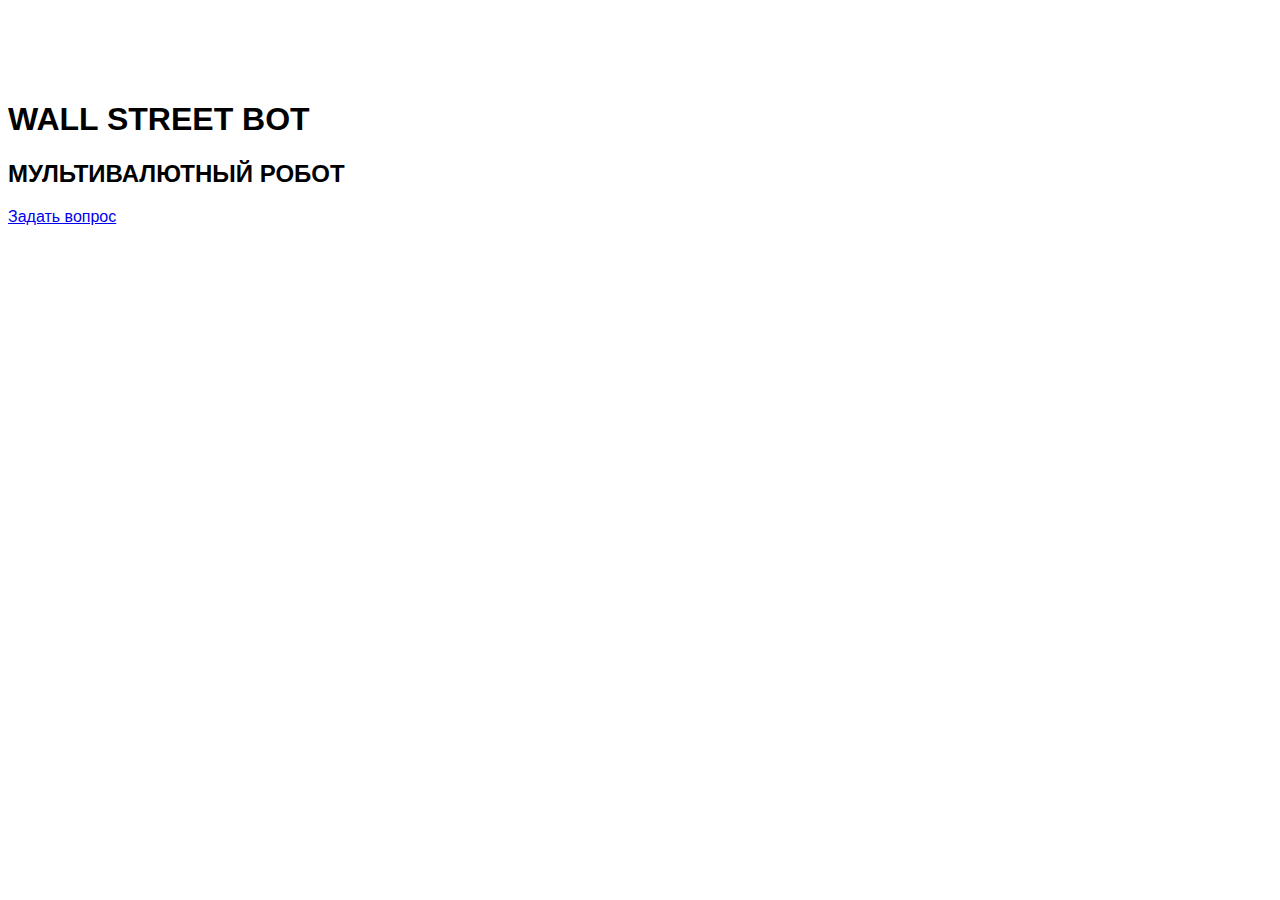
==== index.html @ c4741eb3 "Update and rename Wsb.html to index.html" ====
<!DOCTYPE html>
<html lang="en">
<head>  
    <meta charset="UTF-8">
    <meta name="viewport" content="width=width-device, user-scalable=no, initial-scale=1.0, user-scalable=no">
    <meta http-equiv="X-UA-Compatible" content="ie=edge">
    <link rel="stylesheet" href="https://stackpath.bootstrapcdn.com/bootstrap/4.2.1/css/bootstrap.min.css" integrity="sha384-GJzZqFGwb1QTTN6wy59ffF1BuGJpLSa9DkKMp0DgiMDm4iYMj70gZWKYbI706tWS" crossorigin="anonymous">
    <link rel="stylesheet" href="style.css">
    <link rel="stylesheet" href="https://maxcdn.bootstrapcdn.com/font-awesome/4.7.0/css/font-awesome.min.css">
    <link href="http://allfont.ru/allfont.css?fonts=impact" rel="stylesheet" type="text/css" />
 <title>Document</title>
</head>
<body>
    <Div class="container center-block" >
        <div class="row">
            <div class="col-xl-2 ml-auto">
        <ul class="list-inline list-justify">
            <Li>
            <a href="mailto:wallstreetbot17@gmail.com">   <img src="C:/Site/Pr2/resourse/image/wsb/mail.png" alt=""></a> 
            </Li>
            <Li>
            <a href="tg://resolve?domain=wsbfree"> <img src="C:/Site/Pr2/resourse/image/wsb/tlg.png" alt=""></a>
            </Li>
            <Li>
             <a href="https://api.whatsapp.com/send?phone=79871065057">   <img src="C:/Site/Pr2/resourse/image/wsb/whatsapp.png" alt=""></a>
            </Li>
        </ul>
            </div>
        </div>
    </Div>

<div class="container">
    <div class="row" >
        <div class="col-xl-2">
            <div class="logo">
            <img src="C:/Site/Pr2/resourse/image/wsb/Logo_wsb.png" alt="">
        </div>
        </div>
        <div class="col-xl-7">
             <div class="lider">
            <h1>  WALL STREET BOT </h1>
            <h2>МУЛЬТИВАЛЮТНЫЙ РОБОТ </h2>
            </div>
        </div>
    </div>
</div>

<div class="list-justify">  
        <a class="btn btn-primary btn-lg" href="https://docs.google.com/forms/d/e/1FAIpQLSdda-n97RAe6PUsuiPMbq5foZgNlGWg-46jeigbc3yLbJhhdA/viewform" role="button">Задать вопрос</a>
</div>
</body>
</html>
---- style.css ----
body{
    font-family: Arial, Helvetica, sans-serif;
}
header{
    background-image: url(/Psd/Section1.png) no-repeat; 
    -webkit-background-size: cover;
    -moz-background-size: cover;
    -o-background-size: cover;
    background-size: cover;
    padding-top: 25px;
    padding-bottom: 10px;
   }



ul, li {
    display: block;
    padding: 0;
    margin: 0;
}
.menu__item
{
    margin: 0 35px;
}
.menu__item a {
    font-size: 14pt;
    color: black;
}
.section1 {
    padding-top: 300px;
}
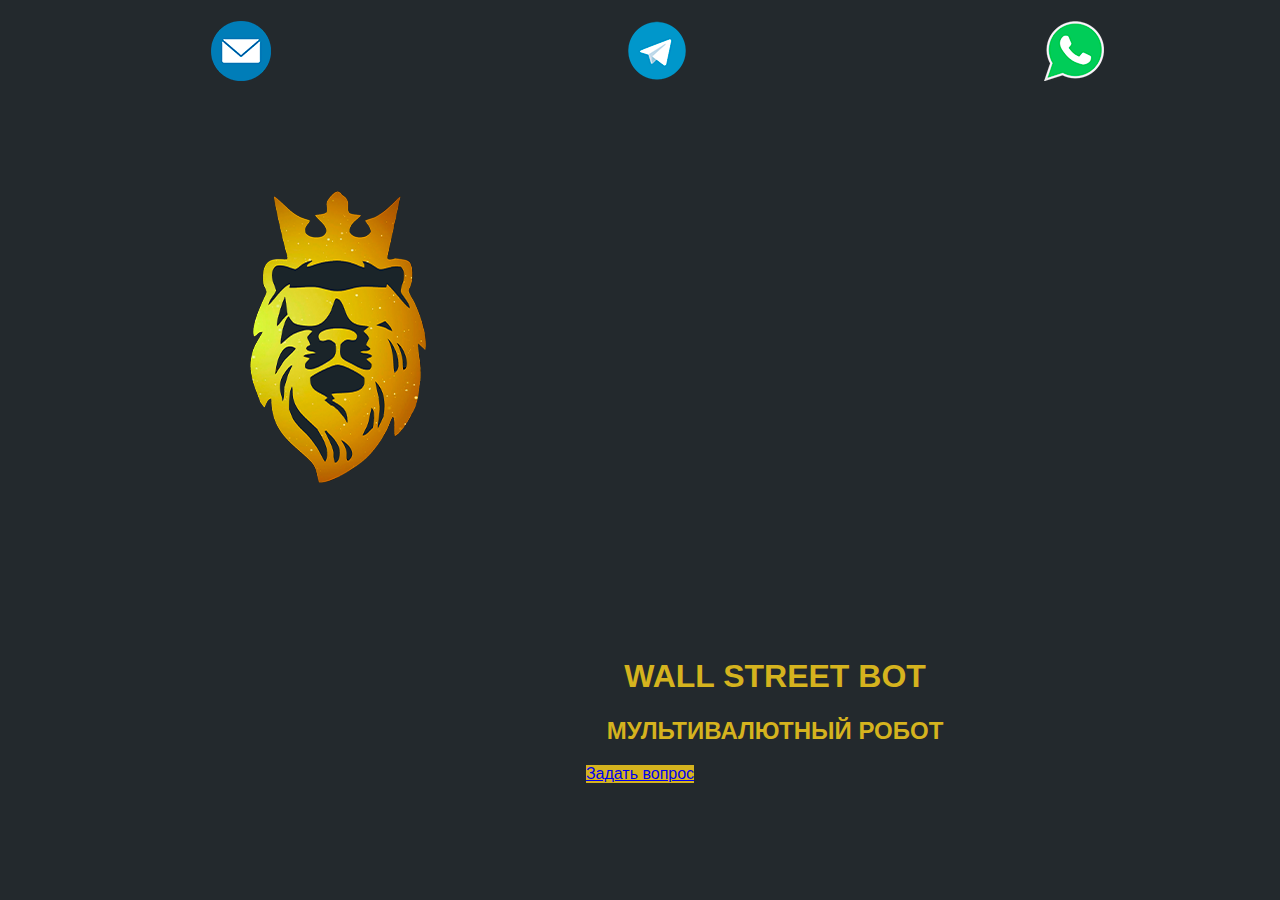
==== commit 453b896d: "repair" ====
--- a/index.html
+++ b/index.html
@@ -16,13 +16,13 @@
             <div class="col-xl-2 ml-auto">
         <ul class="list-inline list-justify">
             <Li>
-            <a href="mailto:wallstreetbot17@gmail.com">   <img src="C:/Site/Pr2/resourse/image/wsb/mail.png" alt=""></a> 
+            <a href="mailto:wallstreetbot17@gmail.com">   <img src="image/wsb/mail.png" alt=""></a> 
             </Li>
             <Li>
-            <a href="tg://resolve?domain=wsbfree"> <img src="C:/Site/Pr2/resourse/image/wsb/tlg.png" alt=""></a>
+            <a href="tg://resolve?domain=wsbfree"> <img src="image/wsb/tlg.png" alt=""></a>
             </Li>
             <Li>
-             <a href="https://api.whatsapp.com/send?phone=79871065057">   <img src="C:/Site/Pr2/resourse/image/wsb/whatsapp.png" alt=""></a>
+             <a href="https://api.whatsapp.com/send?phone=79871065057">   <img src="image/wsb/whatsapp.png" alt=""></a>
             </Li>
         </ul>
             </div>
@@ -33,7 +33,7 @@
     <div class="row" >
         <div class="col-xl-2">
             <div class="logo">
-            <img src="C:/Site/Pr2/resourse/image/wsb/Logo_wsb.png" alt="">
+            <img src="image/wsb/Logo_wsb.png" alt="">
         </div>
         </div>
         <div class="col-xl-7">
--- a/style.css
+++ b/style.css
@@ -1,31 +1,47 @@
 body{
-    font-family: Arial, Helvetica, sans-serif;
-}
-header{
-    background-image: url(/Psd/Section1.png) no-repeat; 
-    -webkit-background-size: cover;
-    -moz-background-size: cover;
-    -o-background-size: cover;
-    background-size: cover;
-    padding-top: 25px;
-    padding-bottom: 10px;
-   }
-
-
-
-ul, li {
-    display: block;
+    background-color: #23292d;
+    font-family: 'Impact', arial;
+    color: #d5b31e;
     padding: 0;
     margin: 0;
 }
-.menu__item
-{
-    margin: 0 35px;
+.container{
+    width: s
 }
-.menu__item a {
-    font-size: 14pt;
-    color: black;
+h1{
+    font-size: 50 pt;
+    text-align: center;
 }
-.section1 {
-    padding-top: 300px;
-}+h2{
+    font-size: 49 pt;
+    text-align: center;
+}
+ul{
+    padding-left: 30px;
+}
+li{
+    
+    display: block;
+    padding-left: 5px;
+    margin: 0;
+    list-style-type: none;
+    padding-top: 5px;
+}
+.logo{
+    padding-left: 250px;
+    padding-top: 90px;
+}
+.lider{
+    padding-top: 150px;
+    padding-left: 270px;
+}
+.btn{
+    background-color: #d5b31e;
+}
+.list-justify {
+    display: -webkit-box;
+    display: -ms-flexbox;
+    display: flex;
+    -ms-flex-pack: distribute;
+    justify-content: space-around; /*space-between*/
+  }
